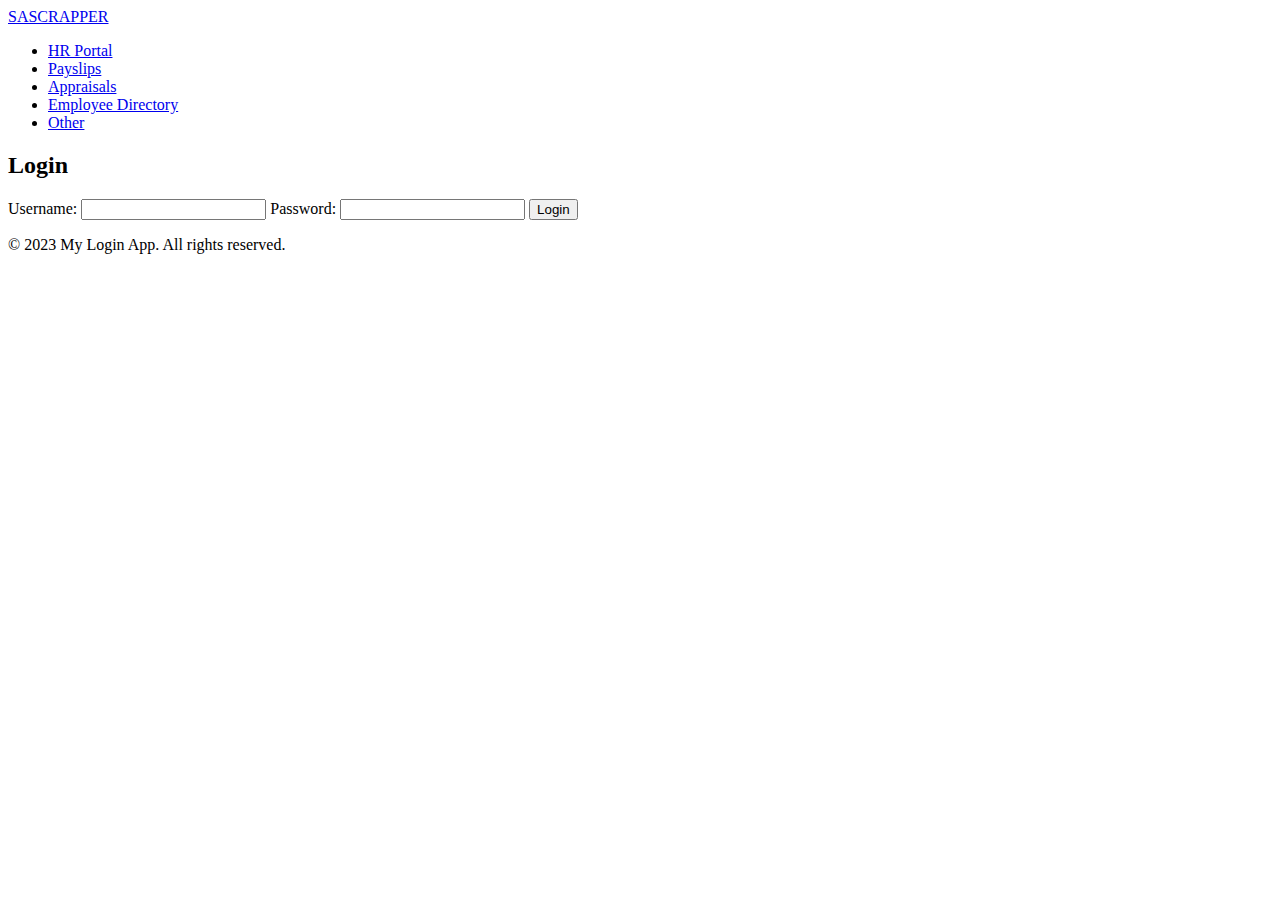
==== index.html @ 6b3b7117 "Add files via upload" ====
<!DOCTYPE html>
<html lang="en">
<head>
    <meta charset="UTF-8">
    <meta name="viewport" content="width=device-width, initial-scale=1.0">
    <title>Login Page</title>
    <link rel="stylesheet" href="styles.css">
</head>
<body>
<nav class="navbar">
		<div class="navdiv">
			<div class="logo"><a href="#">SASCRAPPER</a> </div>
			<ul>
				<li><a href="#">HR Portal</a></li>
				<li><a href="#">Payslips</a></li>
				<li><a href="#">Appraisals</a></li>
				<li><a href="#">Employee Directory</a></li>
				<li><a href="#">Other</a></li>
			</ul>
		</div>
	</nav>
        
    

    <div class="login-container">
        <form id="loginForm">
            <h2>Login</h2>
            <label for="username">Username:</label>
            <input type="text" id="username" name="username" required>
            <label for="password">Password:</label>
            <input type="password" id="password" name="password" required>
            <button type="submit">Login</button>
        </form>
    </div>

    <footer>
        <p>&copy; 2023 My Login App. All rights reserved.</p>
    </footer>

    <script src="app.js"></script>
</body>
</html>
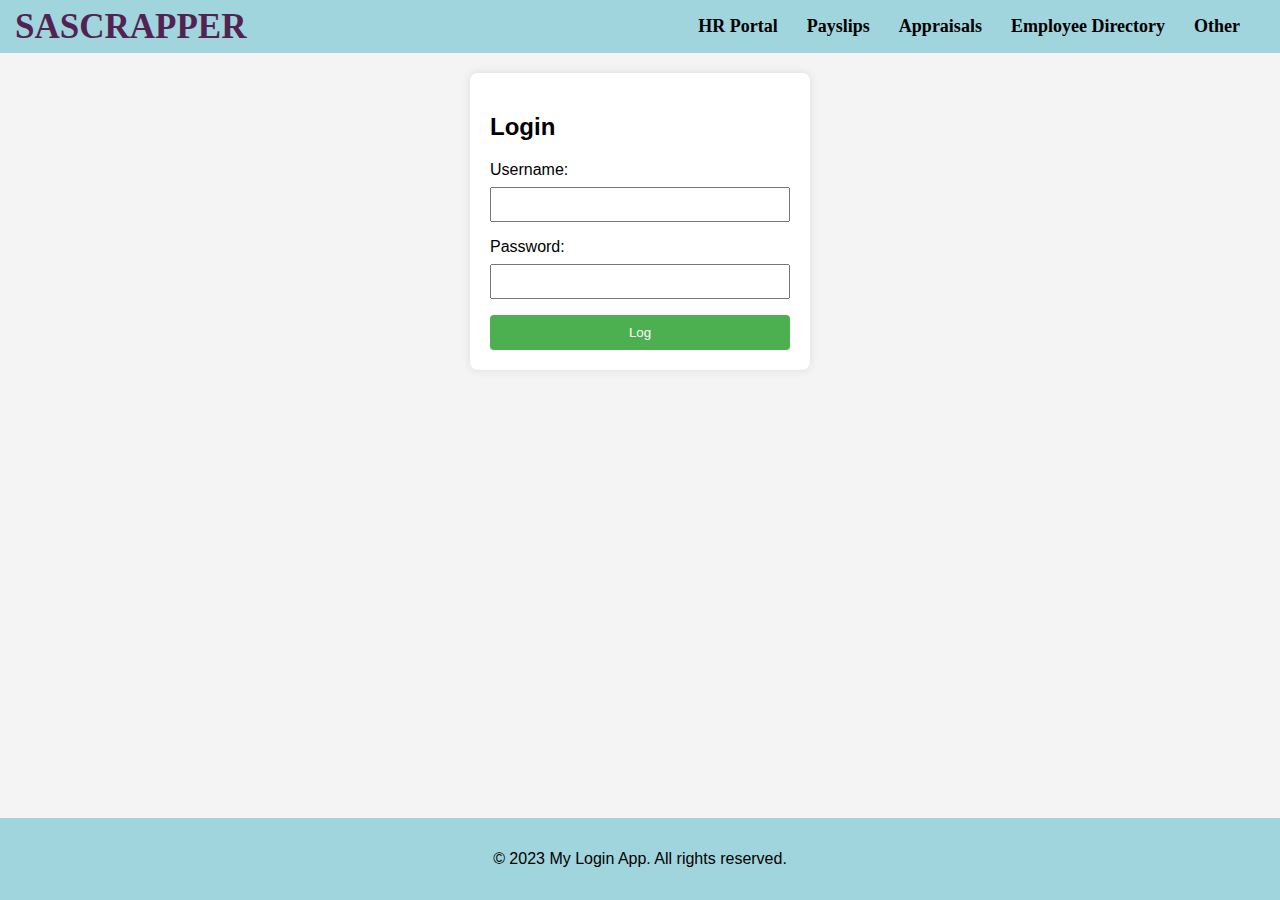
==== commit 015ea78c: "first commit" ====
--- a/index.html
+++ b/index.html
@@ -29,7 +29,7 @@
             <input type="text" id="username" name="username" required>
             <label for="password">Password:</label>
             <input type="password" id="password" name="password" required>
-            <button type="submit">Login</button>
+            <button type="submit">Log</button>
         </form>
     </div>
 
--- a/styles.css
+++ b/styles.css
@@ -0,0 +1,87 @@
+body {
+    font-family: Arial, sans-serif;
+    margin: 0;
+    padding: 0;
+    display: flex;
+    flex-direction: column;
+    min-height: 100vh;
+    background-color: #f4f4f4;
+}
+
+
+*{
+    text-decoration: none;
+}
+.navbar{
+    background: #a0d5de;
+     font-family: calibri; 
+     padding-right: 15px;
+     padding-left: 15px;
+}
+.navdiv{
+    display: flex;
+     align-items: center;
+      justify-content: space-between;
+      color:black;
+}
+
+.logo a{
+    font-size: 35px; 
+    font-weight: 600;
+     color: #522352;
+}
+li{
+    list-style: none;
+     display: inline-block;
+}
+li a{
+    color:black; 
+    font-size: 18px; 
+    font-weight: bold; 
+    margin-right: 25px;
+}
+
+.login-container {
+    background-color: #fff;
+    padding: 20px;
+    border-radius: 8px;
+    box-shadow: 0 0 10px rgba(0, 0, 0, 0.1);
+    width: 300px;
+    margin: auto;
+    margin-top: 20px;
+}
+
+form {
+    display: flex;
+    flex-direction: column;
+}
+
+label {
+    margin-bottom: 8px;
+}
+
+input {
+    padding: 8px;
+    margin-bottom: 16px;
+}
+
+button {
+    background-color: #4caf50;
+    color: #fff;
+    padding: 10px;
+    border: none;
+    border-radius: 4px;
+    cursor: pointer;
+}
+
+button:hover {
+    background-color: #45a049;
+}
+
+footer {
+    background-color:#a0d5de;
+    color: black;
+    text-align: center;
+    padding: 1em;
+    margin-top: auto;
+}
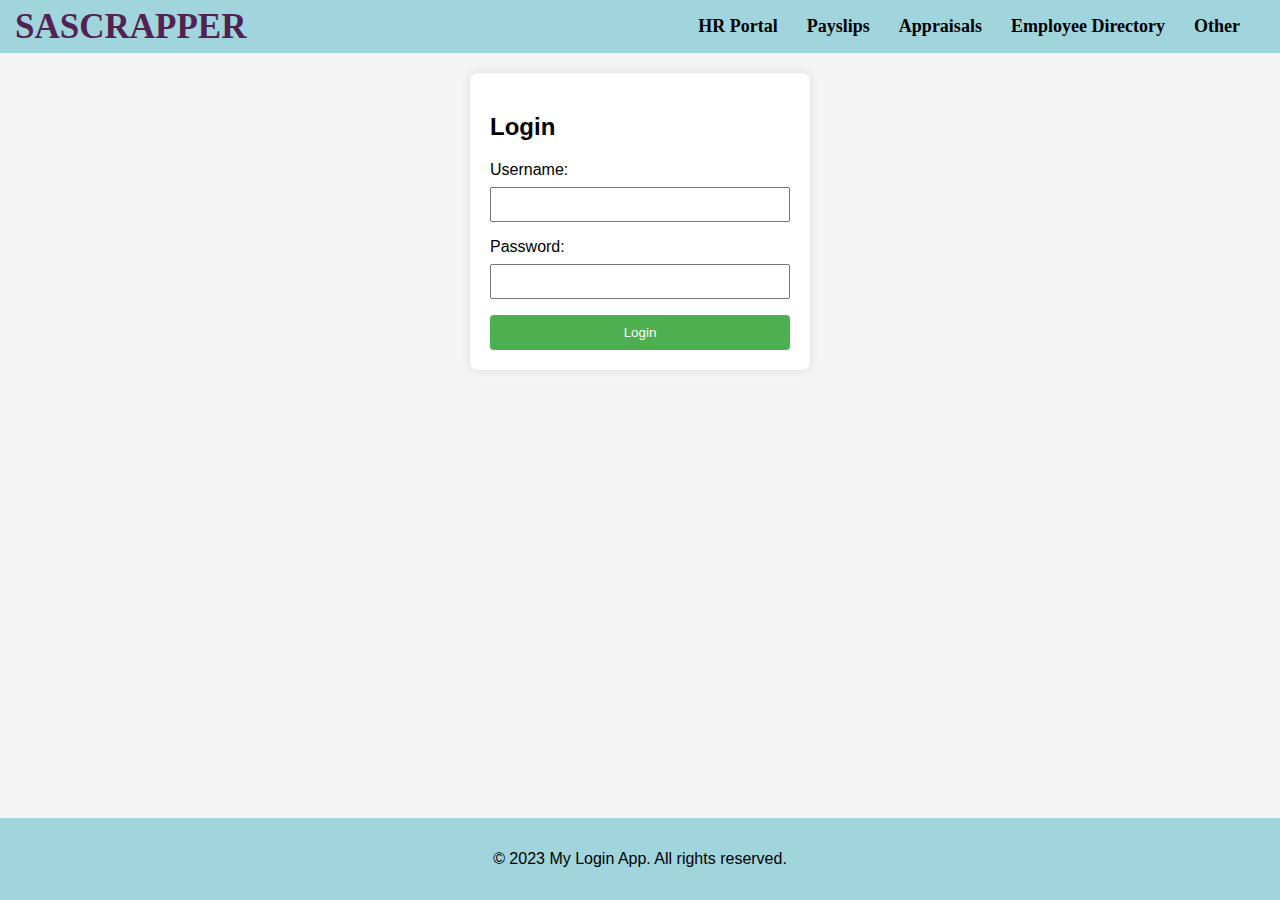
==== commit 51404f97: "second" ====
--- a/index.html
+++ b/index.html
@@ -29,7 +29,7 @@
             <input type="text" id="username" name="username" required>
             <label for="password">Password:</label>
             <input type="password" id="password" name="password" required>
-            <button type="submit">Log</button>
+            <button type="submit">Login</button>
         </form>
     </div>
 
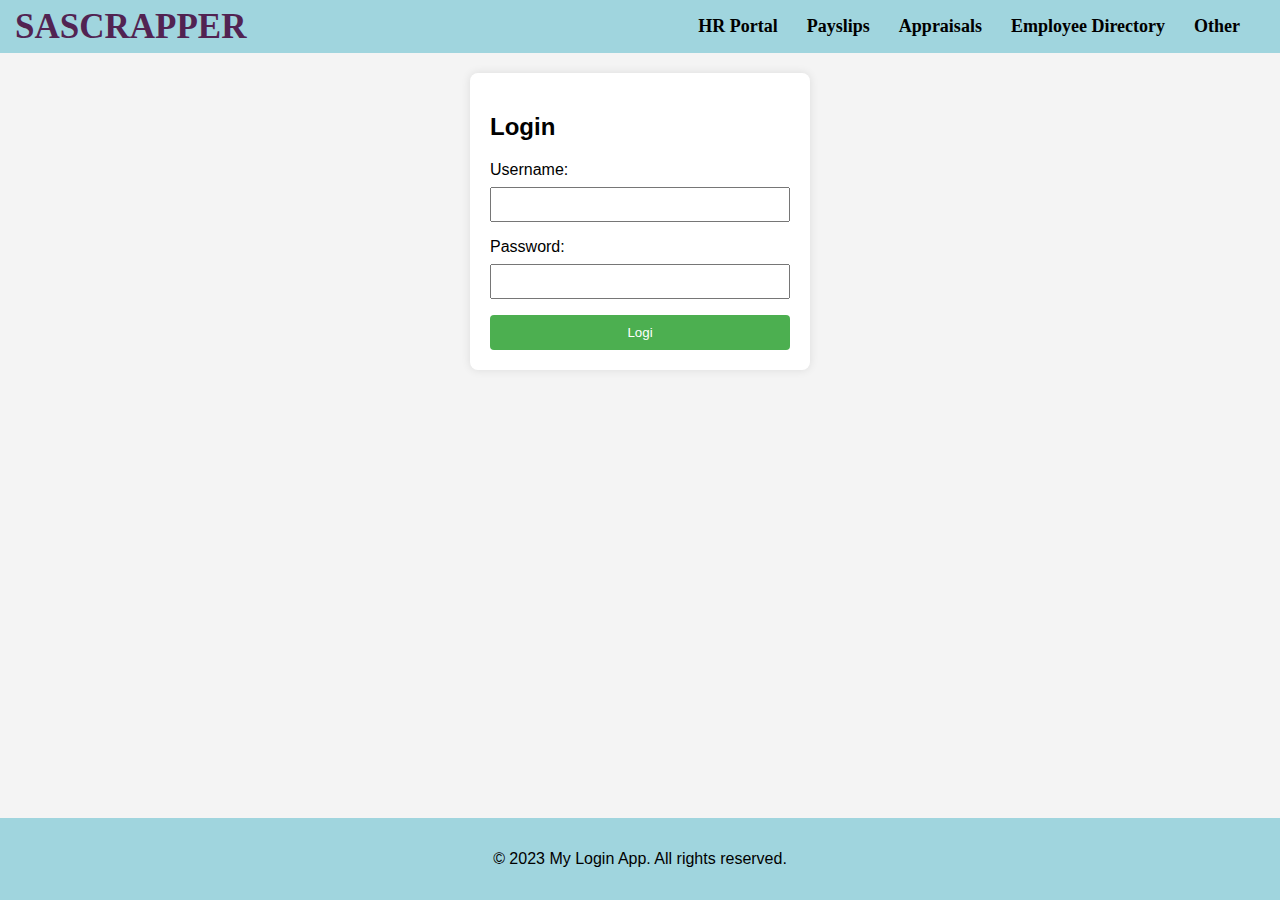
==== commit 37168be7: "commit" ====
--- a/index.html
+++ b/index.html
@@ -29,7 +29,7 @@
             <input type="text" id="username" name="username" required>
             <label for="password">Password:</label>
             <input type="password" id="password" name="password" required>
-            <button type="submit">Login</button>
+            <button type="submit">Logi</button>
         </form>
     </div>
 
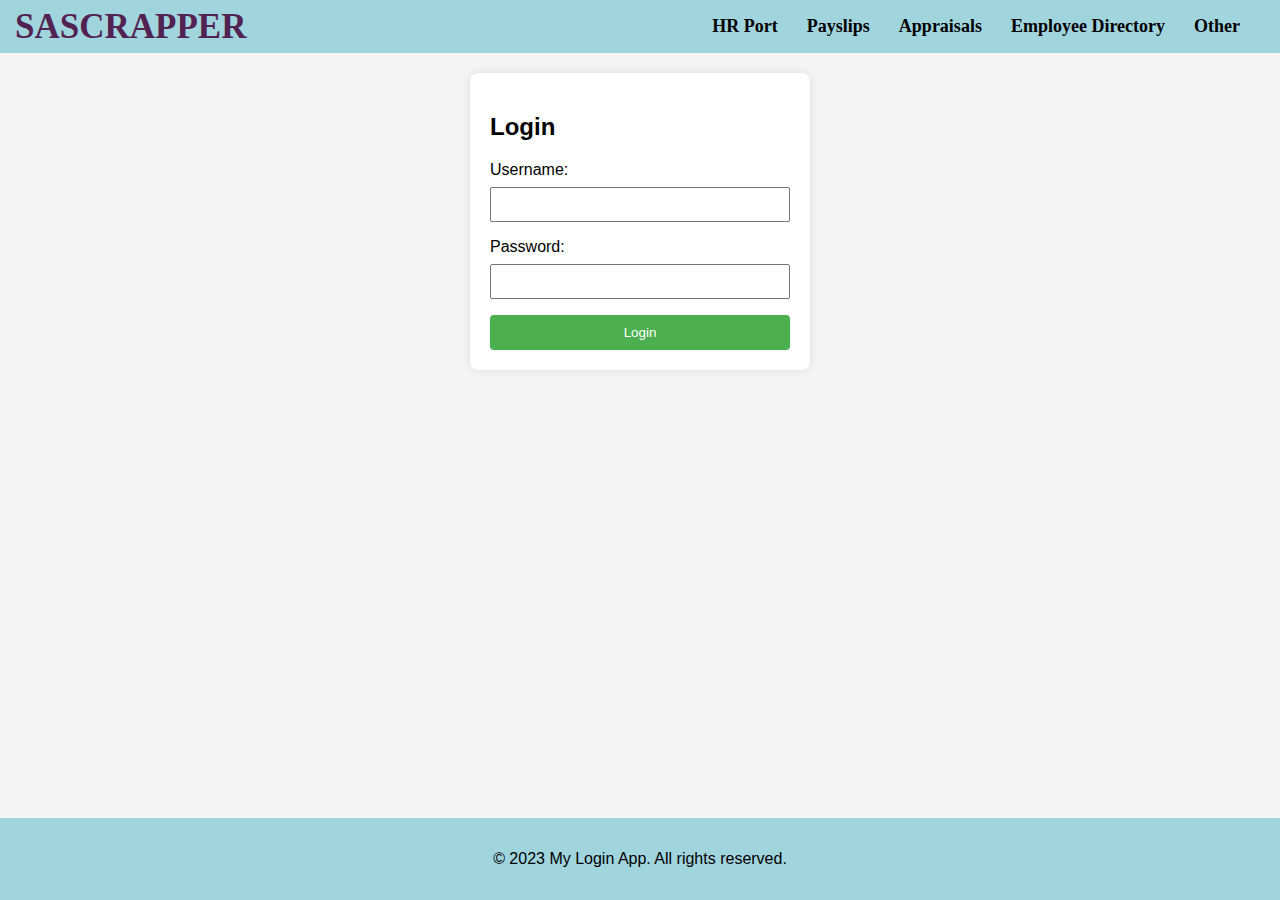
==== commit 0d1764fb: "final commit" ====
--- a/index.html
+++ b/index.html
@@ -11,7 +11,7 @@
 		<div class="navdiv">
 			<div class="logo"><a href="#">SASCRAPPER</a> </div>
 			<ul>
-				<li><a href="#">HR Portal</a></li>
+				<li><a href="#">HR Port</a></li>
 				<li><a href="#">Payslips</a></li>
 				<li><a href="#">Appraisals</a></li>
 				<li><a href="#">Employee Directory</a></li>
@@ -29,7 +29,7 @@
             <input type="text" id="username" name="username" required>
             <label for="password">Password:</label>
             <input type="password" id="password" name="password" required>
-            <button type="submit">Logi</button>
+            <button type="submit">Login</button>
         </form>
     </div>
 
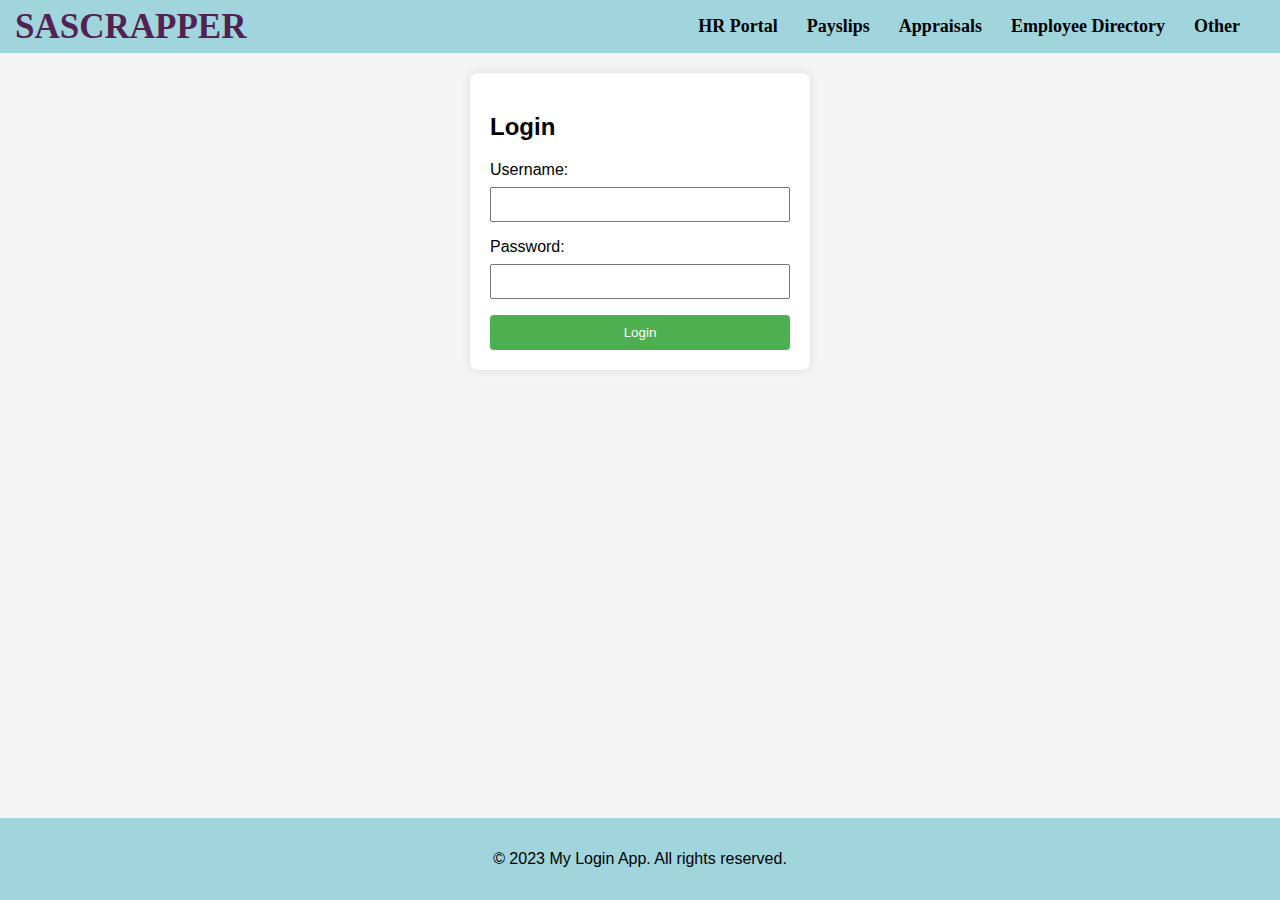
==== commit 6172d0d1: "change" ====
--- a/index.html
+++ b/index.html
@@ -11,7 +11,7 @@
 		<div class="navdiv">
 			<div class="logo"><a href="#">SASCRAPPER</a> </div>
 			<ul>
-				<li><a href="#">HR Port</a></li>
+				<li><a href="#">HR Portal</a></li>
 				<li><a href="#">Payslips</a></li>
 				<li><a href="#">Appraisals</a></li>
 				<li><a href="#">Employee Directory</a></li>
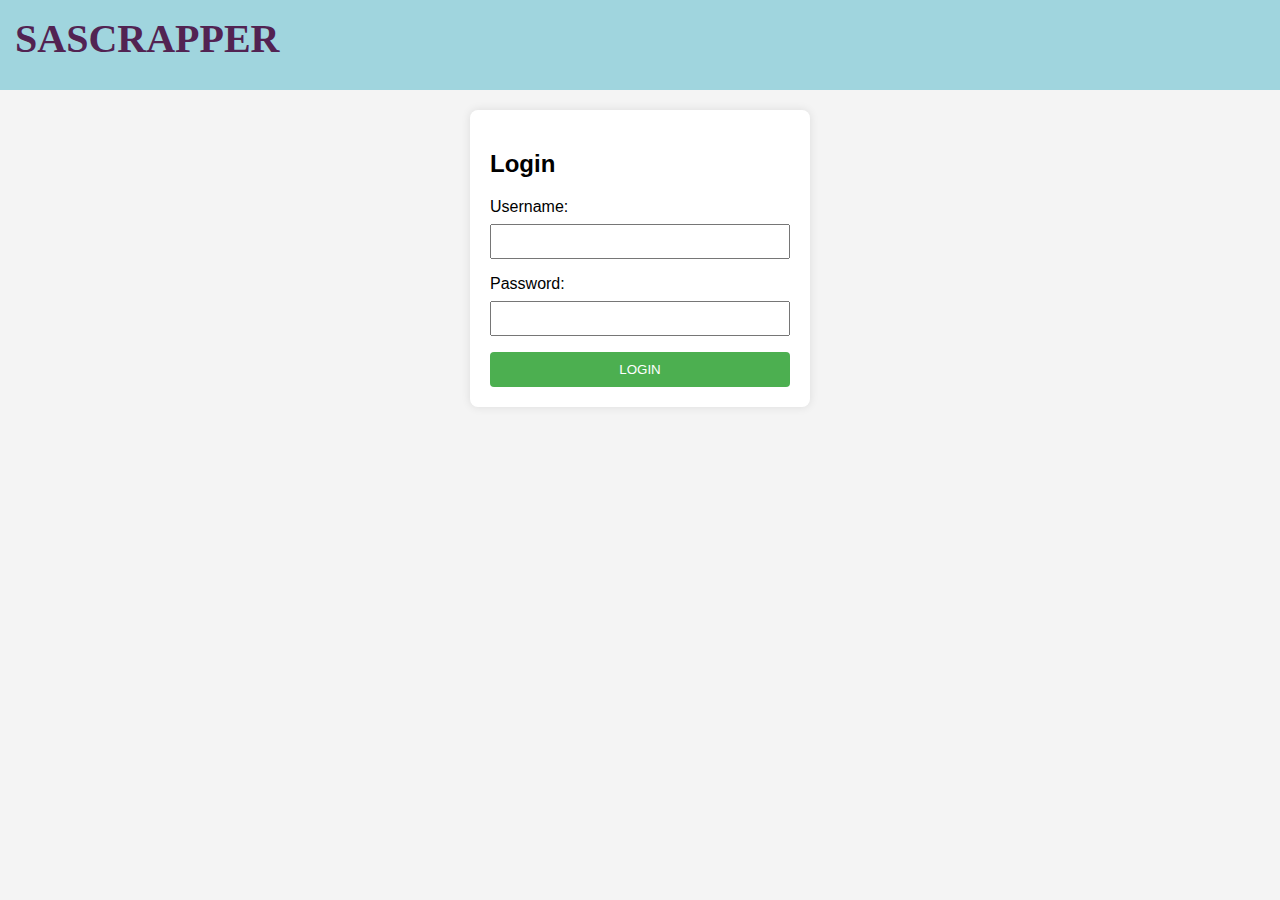
==== commit 9013b52a: "final commit" ====
--- a/index.html
+++ b/index.html
@@ -10,32 +10,26 @@
 <nav class="navbar">
 		<div class="navdiv">
 			<div class="logo"><a href="#">SASCRAPPER</a> </div>
-			<ul>
-				<li><a href="#">HR Portal</a></li>
-				<li><a href="#">Payslips</a></li>
-				<li><a href="#">Appraisals</a></li>
-				<li><a href="#">Employee Directory</a></li>
-				<li><a href="#">Other</a></li>
-			</ul>
+			
 		</div>
 	</nav>
         
     
 
     <div class="login-container">
-        <form id="loginForm">
+        <form id="loginForm" >
             <h2>Login</h2>
             <label for="username">Username:</label>
             <input type="text" id="username" name="username" required>
             <label for="password">Password:</label>
             <input type="password" id="password" name="password" required>
-            <button type="submit">Login</button>
         </form>
+        <a href="sas1.html">
+            <button type="submit" id="but">LOGIN</button>
+        </a>
     </div>
 
-    <footer>
-        <p>&copy; 2023 My Login App. All rights reserved.</p>
-    </footer>
+   
 
     <script src="app.js"></script>
 </body>
--- a/styles.css
+++ b/styles.css
@@ -17,6 +17,7 @@
      font-family: calibri; 
      padding-right: 15px;
      padding-left: 15px;
+     height: 90px;
 }
 .navdiv{
     display: flex;
@@ -26,9 +27,11 @@
 }
 
 .logo a{
-    font-size: 35px; 
+    font-size: 40px; 
     font-weight: 600;
-     color: #522352;
+    color: #522352;
+    position: relative;
+    top:15px;
 }
 li{
     list-style: none;
@@ -39,6 +42,8 @@
     font-size: 18px; 
     font-weight: bold; 
     margin-right: 25px;
+    position: relative;
+    top:15px;
 }
 
 .login-container {
@@ -49,6 +54,12 @@
     width: 300px;
     margin: auto;
     margin-top: 20px;
+}
+section h2{
+    color: #c44f66;
+    font-weight:bolder;
+    font-size:30px;
+    text-decoration:underline;
 }
 
 form {
@@ -65,23 +76,28 @@
     margin-bottom: 16px;
 }
 
-button {
+#but{
     background-color: #4caf50;
     color: #fff;
     padding: 10px;
     border: none;
     border-radius: 4px;
     cursor: pointer;
+    width:300px;
+}
+#but2{
+    background-color: #4caf50;
+    color: #fff;
+    padding: 10px;
+    border: none;
+    border-radius: 4px;
+    cursor: pointer;
+    
+    top:20px;
+
 }
 
 button:hover {
     background-color: #45a049;
 }
 
-footer {
-    background-color:#a0d5de;
-    color: black;
-    text-align: center;
-    padding: 1em;
-    margin-top: auto;
-}
